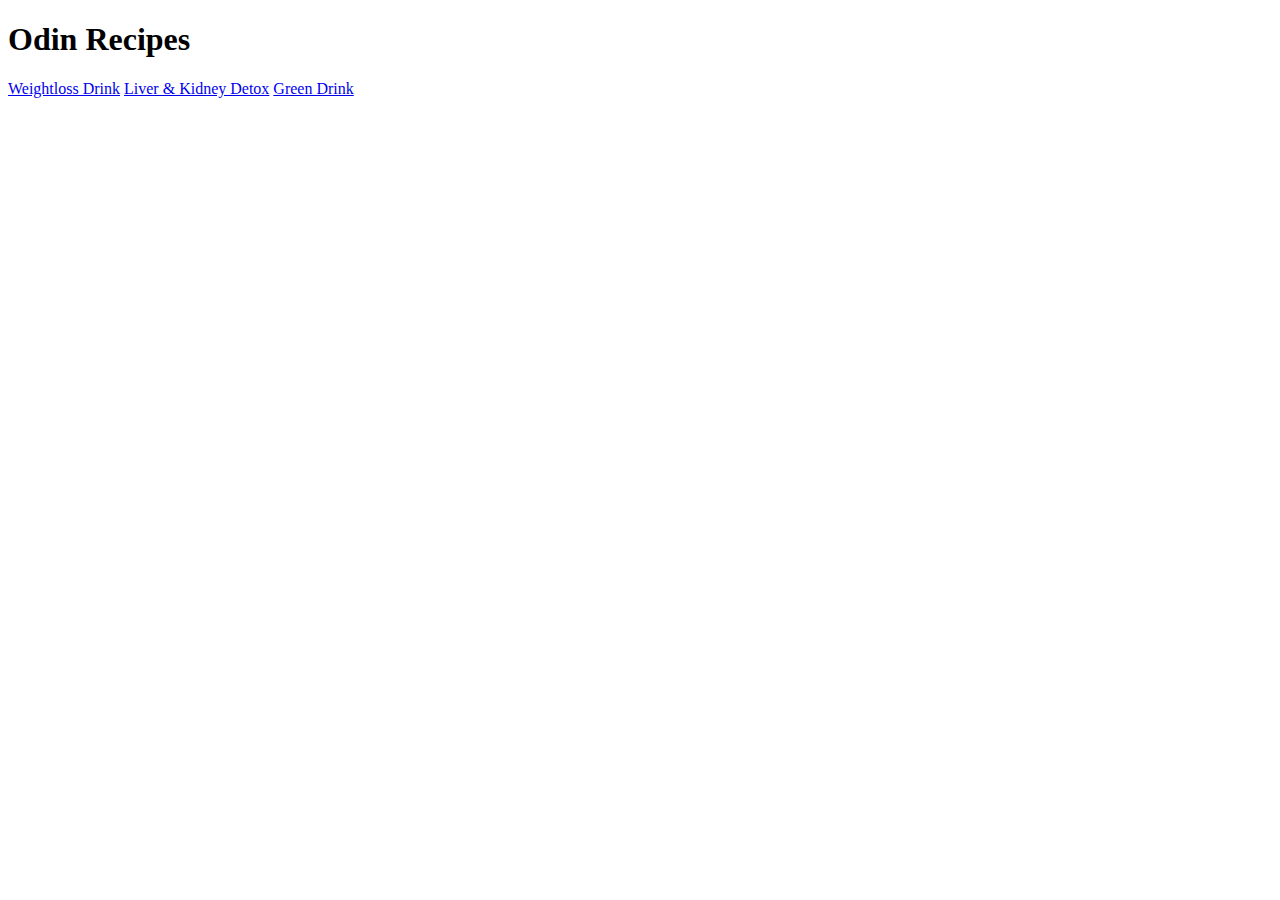
==== index.html @ d9240af2 "added html files with recipe details and images" ====
<!DOCTYPE html>

<html lang="en">

<head>
  <meta charset="TUF-8">
  <title>odin-recipes</title>
</head>

<body>
  <h1>Odin Recipes</h1>
  <a href="./recipes/weightloss.html">Weightloss Drink</a>
  <a href="./recipes/detox.html">Liver & Kidney Detox</a>
  <a href="./recipes/greendrink.html">Green Drink</a>
</body>

</html>
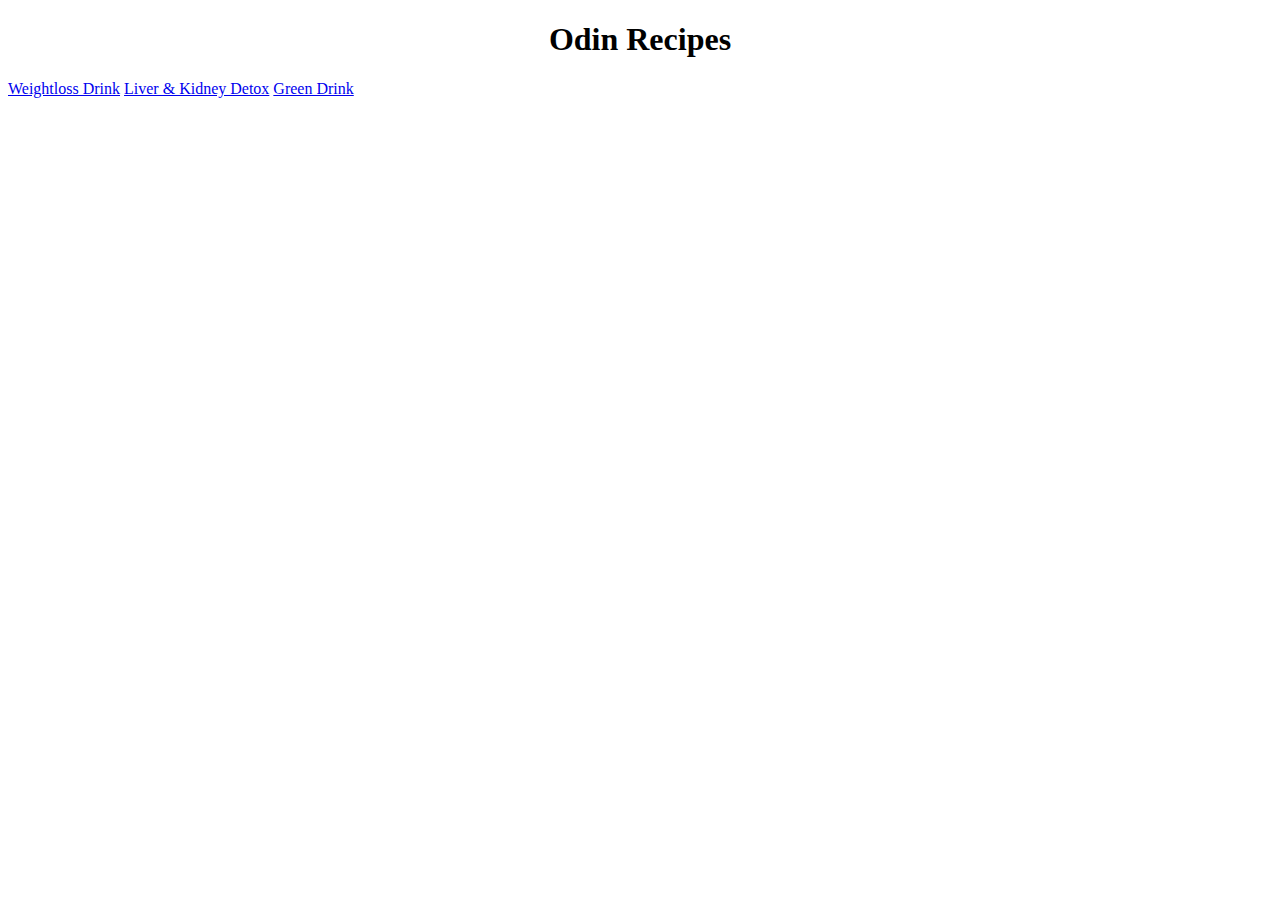
==== commit 43d2ad5d: "centered text using CSS" ====
--- a/index.html
+++ b/index.html
@@ -5,6 +5,7 @@
 <head>
   <meta charset="TUF-8">
   <title>odin-recipes</title>
+  <link rel="stylesheet" href="styles.css">
 </head>
 
 <body>
--- a/styles.css
+++ b/styles.css
@@ -0,0 +1,23 @@
+h1 {
+  text-align: center;
+}
+
+h2 {
+  text-align: center;
+}
+
+h3 {
+  text-align: center;
+}
+
+p {
+  text-align: center;
+}
+
+ul {
+  text-align: center;
+}
+
+ol {
+  text-align: center;
+}
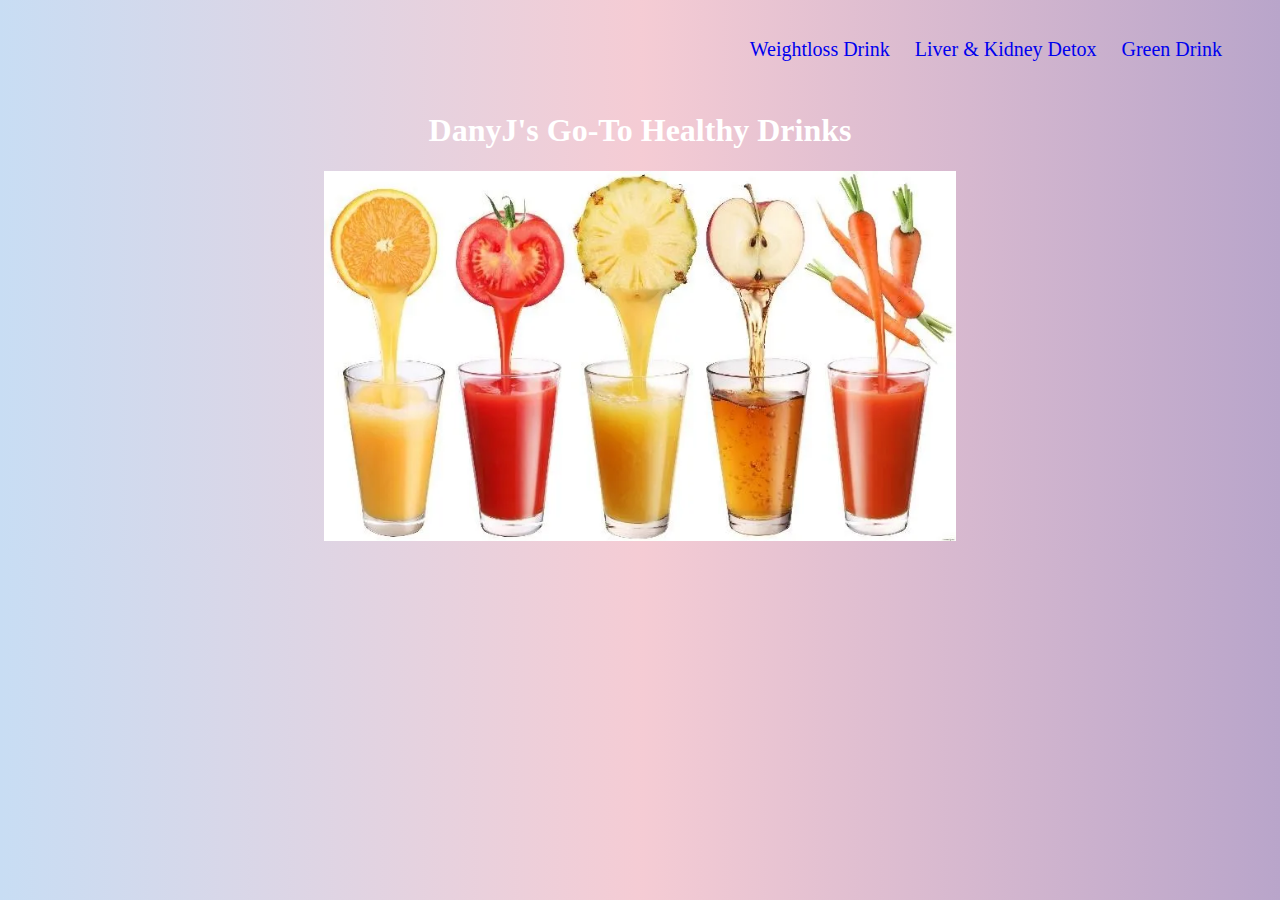
==== commit 137d6b32: "added a header and css" ====
--- a/index.html
+++ b/index.html
@@ -9,10 +9,13 @@
 </head>
 
 <body>
-  <h1>Odin Recipes</h1>
-  <a href="./recipes/weightloss.html">Weightloss Drink</a>
-  <a href="./recipes/detox.html">Liver & Kidney Detox</a>
-  <a href="./recipes/greendrink.html">Green Drink</a>
+  <div class="header">
+    <a href="./recipes/weightloss.html">Weightloss Drink</a>
+    <a href="./recipes/detox.html">Liver & Kidney Detox</a>
+    <a href="./recipes/greendrink.html">Green Drink</a>
+  </div>
+  <h1>DanyJ's Go-To Healthy Drinks</h1>
+  <img class="homeImage" src="./images/drinks.jpg" alt="drinks">
 </body>
 
 </html>
--- a/styles.css
+++ b/styles.css
@@ -1,5 +1,54 @@
+.header {
+  padding: 30px;
+  text-align: right;
+  background: none;
+  font-size: 20px;
+}
+
+a:link{
+  text-decoration: none;
+  display: inline-block;
+  margin-right: 20px;
+}
+
+a:hover {
+  text-decoration: underline;
+}
+
+body {
+  background: hsla(211, 66%, 87%, 1);
+
+background: linear-gradient(360deg, hsla(211, 66%, 87%, 1) 0%, hsla(348, 67%, 88%, 1) 50%, hsla(272, 26%, 72%, 1) 100%);
+
+background: -moz-linear-gradient(360deg, hsla(211, 66%, 87%, 1) 0%, hsla(348, 67%, 88%, 1) 50%, hsla(272, 26%, 72%, 1) 100%);
+
+background: -webkit-linear-gradient(360deg, hsla(211, 66%, 87%, 1) 0%, hsla(348, 67%, 88%, 1) 50%, hsla(272, 26%, 72%, 1) 100%);
+
+filter: progid: DXImageTransform.Microsoft.gradient( startColorstr="#c9def4", endColorstr="#f5ccd4", GradientType=1 );
+}
+
+img {
+
+}
+
+.homeImage {
+  display: block;
+  margin-left: auto;
+  margin-right: auto;
+  width: 50%;
+}
+
+.center {
+  display: block;
+  margin-left: auto;
+  margin-right: auto;
+  width: 50%;
+  border-radius: 20px;
+}
+
 h1 {
   text-align: center;
+  color: white;
 }
 
 h2 {
@@ -16,8 +65,10 @@
 
 ul {
   text-align: center;
+  list-style-position: inside;
 }
 
 ol {
   text-align: center;
+  list-style-position: inside;
 }
